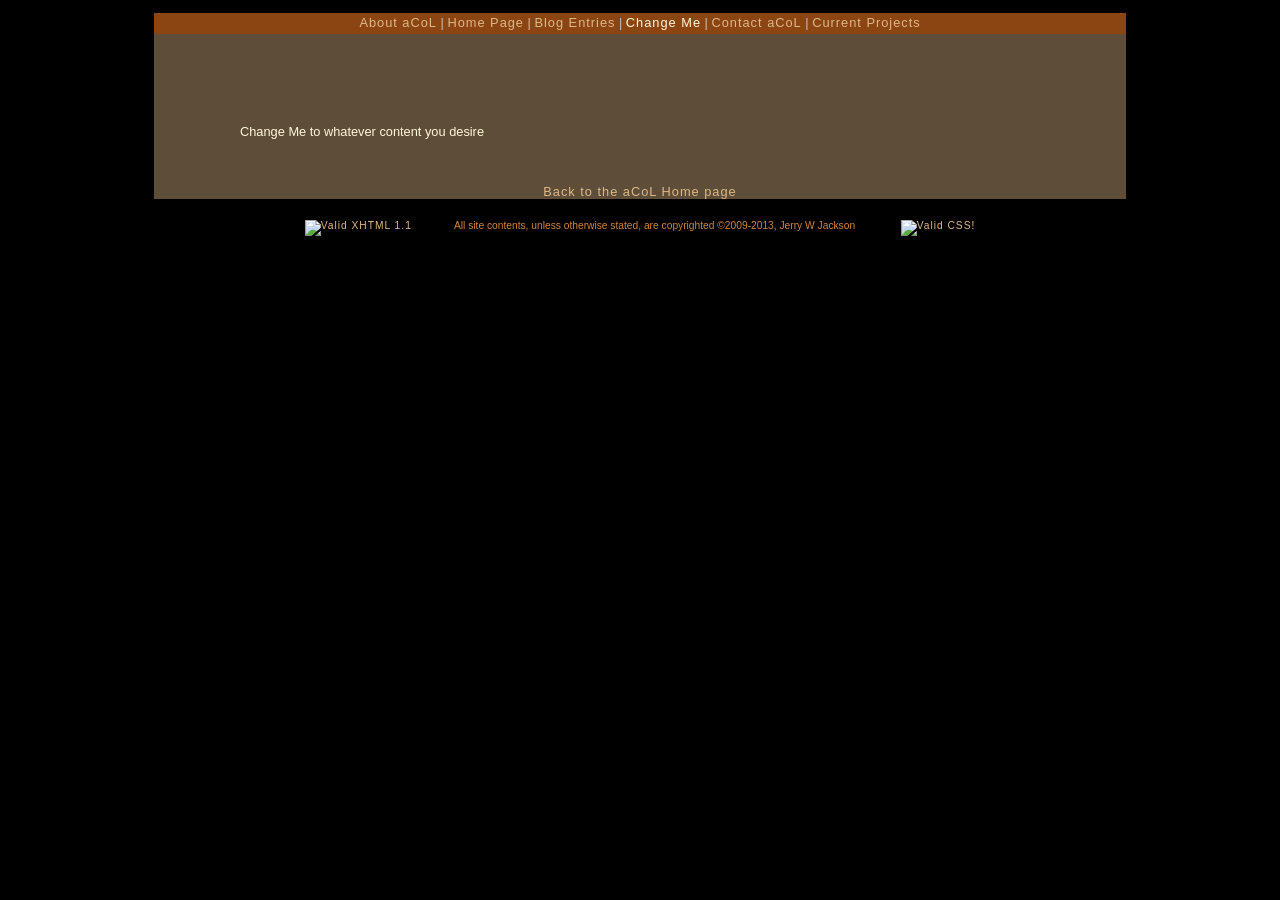
==== blank.html @ 56b24662 "removed master branch from gh-pages branch" ====
<!DOCTYPE html PUBLIC "-//W3C//DTD XHTML 1.1//EN" "http://www.w3.org/TR/xhtml11/DTD/xhtml11.dtd">
<head>
<title>A Committee of Lunatics - Change Me</title>
<style type="text/css" media="screen">@import "css/acol_base.css";</style>
<meta http-equiv="content-type" content="text/html; charset=utf-8" />
<meta http-equiv="Content-Language" content="en-us">
</head>
<body>
<center><p>
<div id="nav"><a href="about.html">About aCoL</a>  |  <a href="index.html">Home Page</a>  |  <a href="weblog.html">Blog Entries</a>  |  <a href="blank.html" id="current">Change Me</a>  |  <a href="contact.html">Contact aCoL</a>  |  <a href="projects.html">Current Projects</a></div>
<div id="wrapper">
<br />
<br />
<br />
<br />
<br />
<br />
<div class="width">Change Me to whatever content you desire</div>
<br />
<br />
<br />
<a href="index.html">Back to the aCoL Home page</a>
<br />
</p></center></div>
<center><p><div class="footer"><a href="http://validator.w3.org/check?uri=referer"><img class="noborder" src="http://www.w3.org/Icons/valid-xhtml10" alt="Valid XHTML 1.1" height="23" width="66" border="0" /></a>&nbsp;&nbsp;&nbsp;&nbsp;&nbsp;&nbsp;&nbsp;&nbsp;&nbsp;&nbsp;&nbsp;&nbsp;&nbsp;&nbsp;&nbsp;All site contents, unless otherwise stated, are copyrighted &copy;2009-2013, Jerry W Jackson &nbsp;&nbsp;&nbsp;&nbsp;&nbsp;&nbsp;&nbsp;&nbsp;&nbsp;&nbsp;&nbsp;&nbsp;&nbsp;&nbsp;&nbsp;<a href="http://jigsaw.w3.org/css-validator/"><img class="noborder" style="border:0;width:66px;height:23px" src="http://jigsaw.w3.org/css-validator/images/vcss" alt="Valid CSS!" /></a></div></p></center>
</body>
</html>
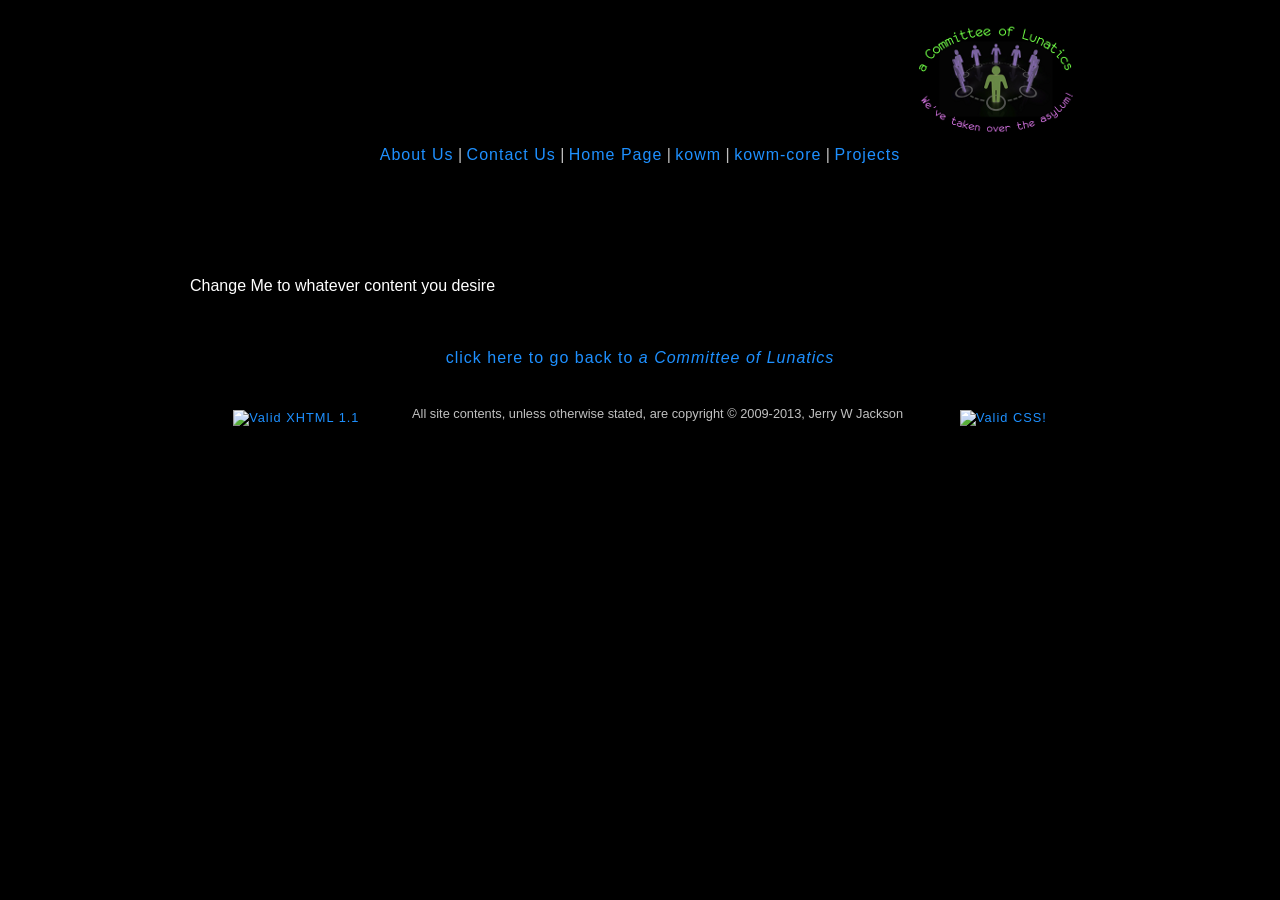
==== commit 4c935aa6: "kowm-core is rolling" ====
--- a/blank.html
+++ b/blank.html
@@ -7,7 +7,10 @@
 </head>
 <body>
 <center><p>
-<div id="nav"><a href="about.html">About aCoL</a>  |  <a href="index.html">Home Page</a>  |  <a href="weblog.html">Blog Entries</a>  |  <a href="blank.html" id="current">Change Me</a>  |  <a href="contact.html">Contact aCoL</a>  |  <a href="projects.html">Current Projects</a></div>
+<div class="header"><img id="logo" src="images/acol-logo-dark-short.png" alt="a Committee of Lunatics"></div>
+<br />
+<br />
+<div id="nav"><a href="http://www.acommitteeoflunatics.com/about.html">About Us</a>  |  <a href="http://www.acommitteeoflunatics.com/contact.html">Contact Us</a>  |  <a href="http://kowm.acommitteeoflunatics.com/index.html">Home Page</a>  |  <a href="http://kowm.acommitteeoflunatics.com/kowm">kowm</a>  |  <a href="http://kowm-core.acommitteeoflunatics.com">kowm-core</a>  |  <a href="http://www.acommitteeoflunatics.com/projects.html">Projects</a></div>
 <div id="wrapper">
 <br />
 <br />
@@ -19,9 +22,9 @@
 <br />
 <br />
 <br />
-<a href="index.html">Back to the aCoL Home page</a>
+<center><a href="http://www.acommitteeoflunatics.com/index.html">click here to go back to <i>a Committee of Lunatics</i></a></center>
 <br />
 </p></center></div>
-<center><p><div class="footer"><a href="http://validator.w3.org/check?uri=referer"><img class="noborder" src="http://www.w3.org/Icons/valid-xhtml10" alt="Valid XHTML 1.1" height="23" width="66" border="0" /></a>&nbsp;&nbsp;&nbsp;&nbsp;&nbsp;&nbsp;&nbsp;&nbsp;&nbsp;&nbsp;&nbsp;&nbsp;&nbsp;&nbsp;&nbsp;All site contents, unless otherwise stated, are copyrighted &copy;2009-2013, Jerry W Jackson &nbsp;&nbsp;&nbsp;&nbsp;&nbsp;&nbsp;&nbsp;&nbsp;&nbsp;&nbsp;&nbsp;&nbsp;&nbsp;&nbsp;&nbsp;<a href="http://jigsaw.w3.org/css-validator/"><img class="noborder" style="border:0;width:66px;height:23px" src="http://jigsaw.w3.org/css-validator/images/vcss" alt="Valid CSS!" /></a></div></p></center>
+<center><p><div class="footer"><a href="http://validator.w3.org/check?uri=referer"><img class="noborder" src="http://www.w3.org/Icons/valid-xhtml10" alt="Valid XHTML 1.1" height="23" width="66" border="0" align="middle" /></a>&nbsp;&nbsp;&nbsp;&nbsp;&nbsp;&nbsp;&nbsp;&nbsp;&nbsp;&nbsp;&nbsp;&nbsp;&nbsp;&nbsp;&nbsp;All site contents, unless otherwise stated, are copyright &copy; 2009-2013, Jerry W Jackson &nbsp;&nbsp;&nbsp;&nbsp;&nbsp;&nbsp;&nbsp;&nbsp;&nbsp;&nbsp;&nbsp;&nbsp;&nbsp;&nbsp;&nbsp;<a href="http://jigsaw.w3.org/css-validator/"><img class="noborder" style="border:0;width:66px;height:23px" src="http://jigsaw.w3.org/css-validator/images/vcss" alt="Valid CSS!" align="middle" /></a></div></p></center>
 </body>
 </html>
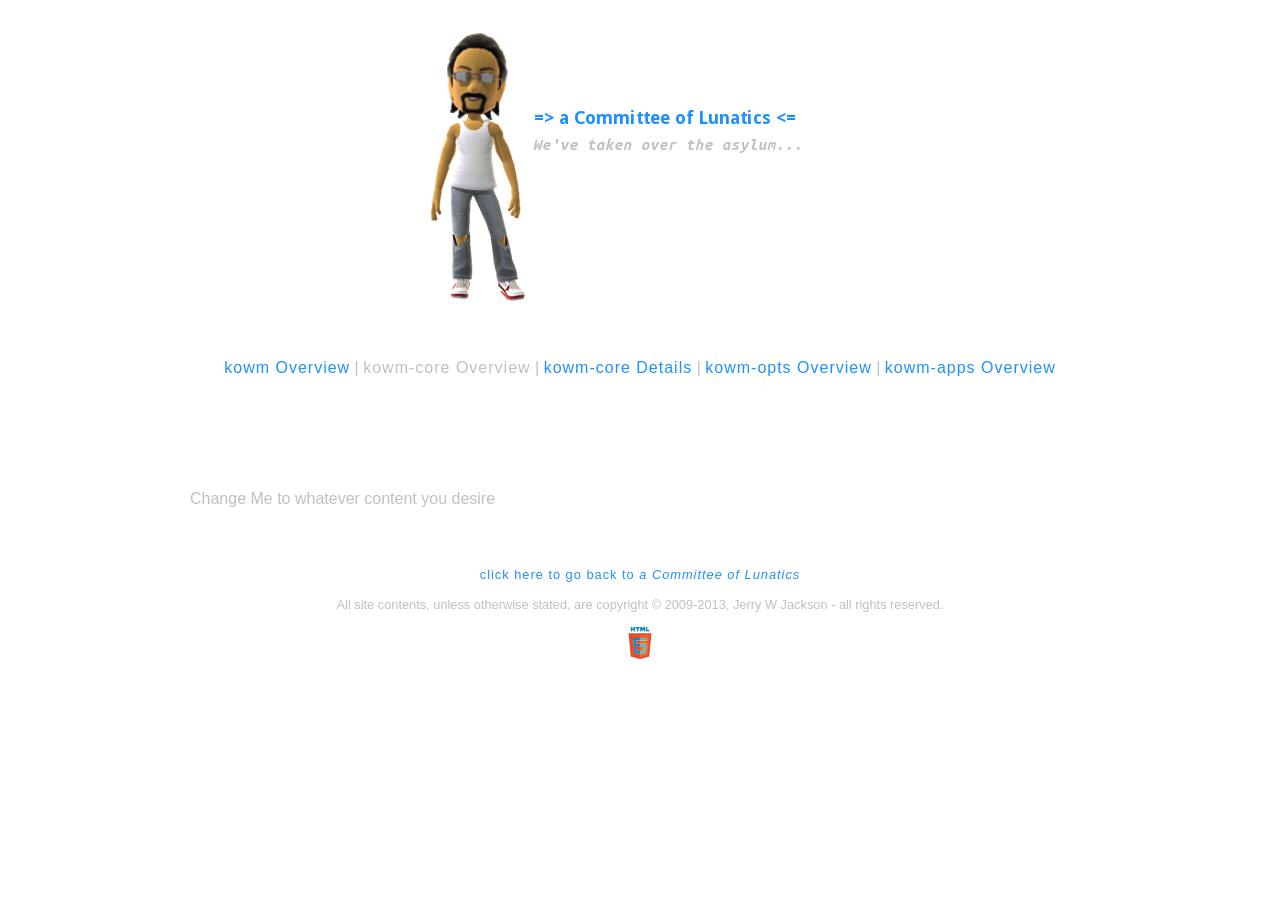
==== commit 4206605d: "initial changeover to light theme." ====
--- a/blank.html
+++ b/blank.html
@@ -1,16 +1,16 @@
-<!DOCTYPE html PUBLIC "-//W3C//DTD XHTML 1.1//EN" "http://www.w3.org/TR/xhtml11/DTD/xhtml11.dtd">
+<!DOCTYPE html>
+<html xmlns="http://www.w3.org/1999/xhtml">
 <head>
-<title>A Committee of Lunatics - Change Me</title>
-<style type="text/css" media="screen">@import "css/acol_base.css";</style>
-<meta http-equiv="content-type" content="text/html; charset=utf-8" />
-<meta http-equiv="Content-Language" content="en-us">
+<title>kowm - blank</title>
+<style type="text/css" media="screen">@import "css/acol_light.css";</style>
+<meta charset="utf-8">
 </head>
 <body>
-<center><p>
-<div class="header"><img id="logo" src="images/acol-logo-dark-short.png" alt="a Committee of Lunatics"></div>
+<div class="header"><img id="logo" src="images/logo-left.png" alt="a Committee of Lunatics"></div>
 <br />
 <br />
-<div id="nav"><a href="http://www.acommitteeoflunatics.com/about.html">About Us</a>  |  <a href="http://www.acommitteeoflunatics.com/contact.html">Contact Us</a>  |  <a href="http://kowm.acommitteeoflunatics.com/index.html">Home Page</a>  |  <a href="http://kowm.acommitteeoflunatics.com/kowm">kowm</a>  |  <a href="http://kowm-core.acommitteeoflunatics.com">kowm-core</a>  |  <a href="http://www.acommitteeoflunatics.com/projects.html">Projects</a></div>
+<div id='outer'>
+<div id="nav"><a href="http://kowm.acommitteeoflunatics.com/index.html">kowm Overview</a>  |  <a href="http://kowm-core.acommitteeoflunatics.com" id="current">kowm-core Overview</a>  |  <a href="http://kowm-core.acommitteeoflunatics.com/kowm-core.html">kowm-core Details</a>  |  <a href="http://kowm-opts.acommitteeoflunatics.com">kowm-opts Overview</a>  |  <a href="http://kowm-apps.acommitteeoflunatics.com">kowm-apps Overview</a></div>
 <div id="wrapper">
 <br />
 <br />
@@ -22,9 +22,16 @@
 <br />
 <br />
 <br />
-<center><a href="http://www.acommitteeoflunatics.com/index.html">click here to go back to <i>a Committee of Lunatics</i></a></center>
-<br />
-</p></center></div>
-<center><p><div class="footer"><a href="http://validator.w3.org/check?uri=referer"><img class="noborder" src="http://www.w3.org/Icons/valid-xhtml10" alt="Valid XHTML 1.1" height="23" width="66" border="0" align="middle" /></a>&nbsp;&nbsp;&nbsp;&nbsp;&nbsp;&nbsp;&nbsp;&nbsp;&nbsp;&nbsp;&nbsp;&nbsp;&nbsp;&nbsp;&nbsp;All site contents, unless otherwise stated, are copyright &copy; 2009-2013, Jerry W Jackson &nbsp;&nbsp;&nbsp;&nbsp;&nbsp;&nbsp;&nbsp;&nbsp;&nbsp;&nbsp;&nbsp;&nbsp;&nbsp;&nbsp;&nbsp;<a href="http://jigsaw.w3.org/css-validator/"><img class="noborder" style="border:0;width:66px;height:23px" src="http://jigsaw.w3.org/css-validator/images/vcss" alt="Valid CSS!" align="middle" /></a></div></p></center>
+</div>
+<div class="footer">
+	<a href="http://www.acommitteeoflunatics.com/index.html">click here to go back to <i>a Committee of Lunatics</i></a>
+	<br />
+	<br />
+	All site contents, unless otherwise stated, are copyright &copy; 2009-2013, Jerry W Jackson - all rights reserved.
+	<br />
+	<br />
+	<img class="centered" src="images/HTML5_Logo_32.png" alt="This page contains both valid HTML5 and valid CSS3">
+</div>
+</div>
 </body>
-</html>
+</html>
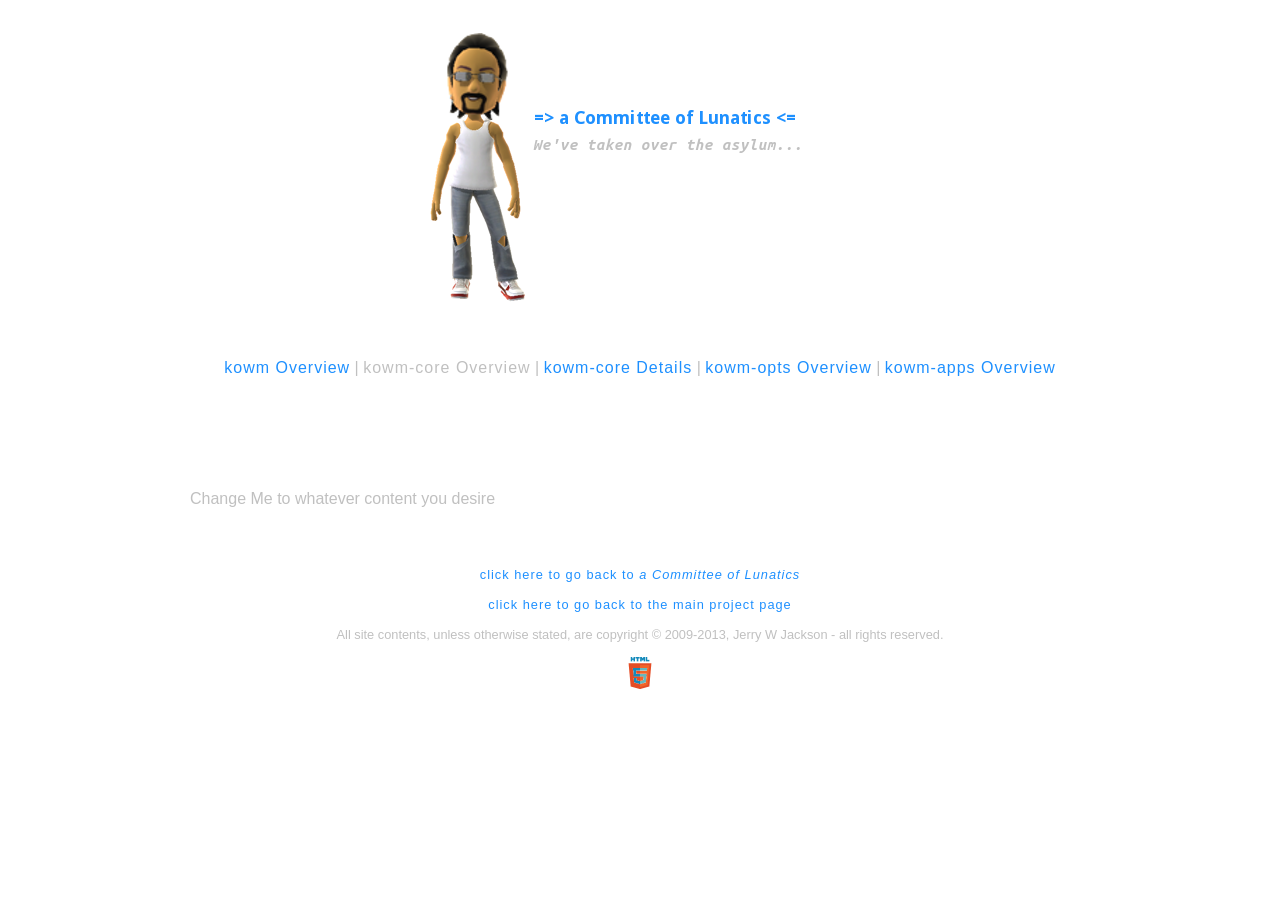
==== commit a46fa74f: "initial changeover to light theme,  part-deaux." ====
--- a/blank.html
+++ b/blank.html
@@ -27,6 +27,9 @@
 	<a href="http://www.acommitteeoflunatics.com/index.html">click here to go back to <i>a Committee of Lunatics</i></a>
 	<br />
 	<br />
+	<a href="index.html">click here to go back to the main project page</a>
+	<br />
+	<br />
 	All site contents, unless otherwise stated, are copyright &copy; 2009-2013, Jerry W Jackson - all rights reserved.
 	<br />
 	<br />
